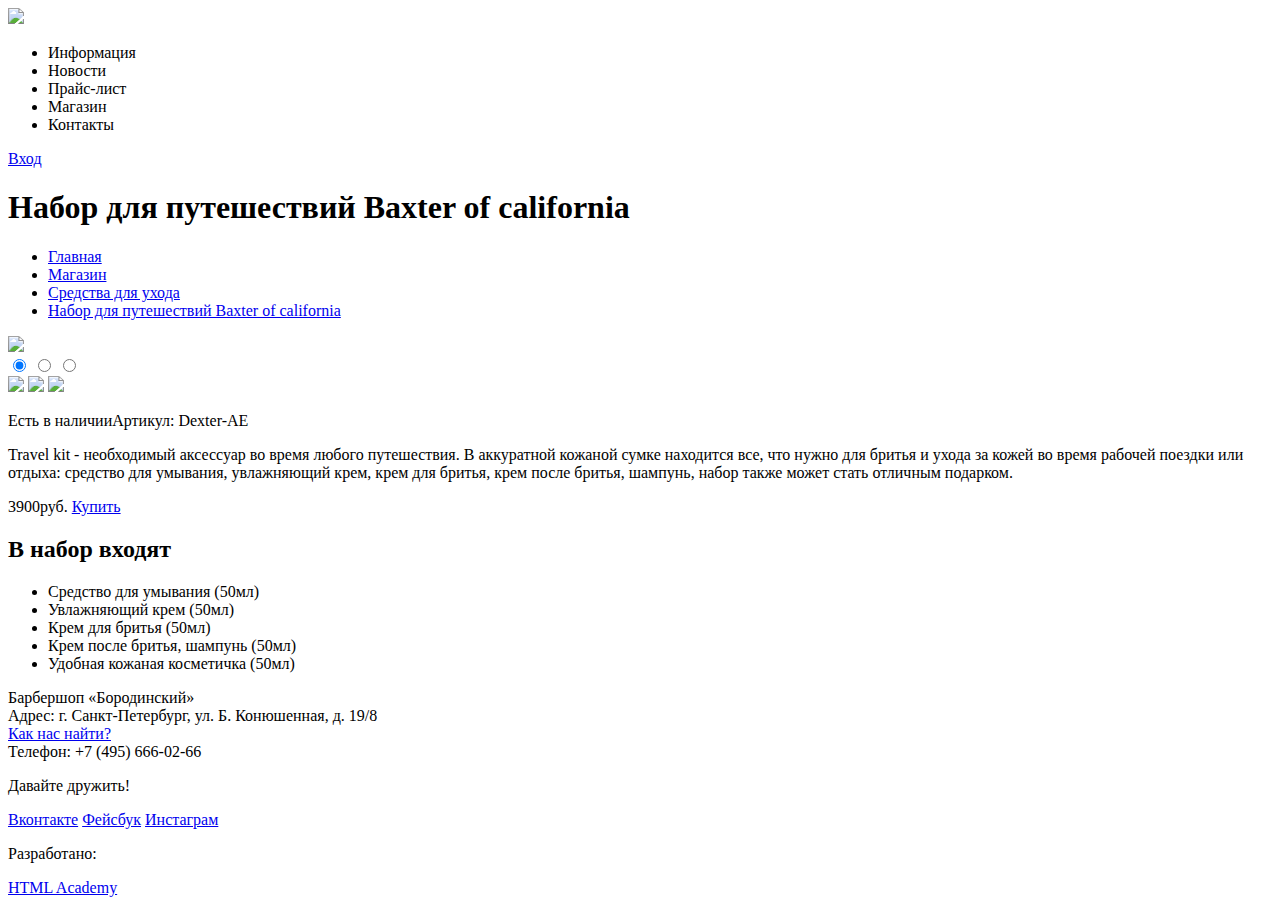
==== catalog-item.html @ fa9762ec "made html shop and catalog" ====
<!DOCTYPE html>
<html lang="en">
<head>
	<meta charset="UTF-8">
	<title>Catalog</title>
</head>
<body>
<form action="#" method="get">
		<header class="main-header">
			<div class="container">
				<nav class="main-navigation">
						<img src="http://placehold.it/150x100">
					<ul>
						<li>Информация</li>
						<li>Новости</li>
						<li>Прайс-лист</li>
						<li>Магазин</li>
						<li>Контакты</li>
					</ul>
				</nav>
				<div class="user-block">
					<a class="login" href="#">Вход</a>
				</div>
			</div>
		</header>
		<main class="container">
			<h1>Набор для путешествий Baxter of california</h1>
			<div class="breadcrumbs">
				<ul>
					<li><a href="#">Главная</a></li>
					<li><a href="#">Магазин</a></li>
					<li><a href="#">Средства для ухода</a></li>
					<li><a href="#">Набор для путешествий Baxter of california</a></li>
				</ul>
			</div>
			<div class="index-content">
				<div class="index-content-left">                    
                	<div class="slider">
                		<div class="slider-inner">
		                    <div class="slider-slides">
		                        <img src="http://placehold.it/300x300">
		                    </div>                        
		                </div>
		                <input type="radio" id="btn-1" name="toggle" checked>
		                <input type="radio" id="btn-2" name="toggle">
		                <input type="radio" id="btn-3" name="toggle">
		                <div class="slider-controls">
		                    <label for="btn-1"><img src="http://placehold.it/100x100"></label>
		                    <label for="btn-2"><img src="http://placehold.it/100x100"></label>
		                    <label for="btn-3"><img src="http://placehold.it/100x100"></label>
		                </div>
		            </div>
				</div>
				<div class="index-content-right">
					<p><span>Есть в наличии</span><span>Артикул: Dexter-AE</span></p>
					<p>Travel kit - необходимый аксессуар во время любого путешествия. В аккуратной кожаной сумке находится все, что нужно для бритья и ухода за кожей во время рабочей поездки или отдыха: средство для умывания, увлажняющий крем, крем для бритья, крем после бритья, шампунь, набор также может стать отличным подарком.</p>
					<span class="prise">3900руб.</span>
					<a href="#" class="btn btn-buy">Купить</a>
					<h2>В набор входят</h2>
					<ul>
						<li>Средство для умывания (50мл)</li>
						<li>Увлажняющий крем (50мл)</li>
						<li>Крем для бритья (50мл)</li>
						<li>Крем после бритья, шампунь (50мл)</li>
						<li>Удобная кожаная косметичка (50мл)</li>
					</ul>
				</div>
			</div>
		</main>
		<footer class="main-footer">
			<div class="container">
				<section class="footer-contacts">
					Барбершоп «Бородинский»<br>
          			Адрес: г. Санкт-Петербург, ул. Б. Конюшенная, д. 19/8<br>
          			<a href="#">Как нас найти?</a><br>
          			Телефон: +7 (495) 666-02-66					
				</section>
				<section class="footer-social">
					<p>Давайте дружить!</p>
			        	<a class="social-btn social-btn-vk" href="#">Вконтакте</a>
			        	<a class="social-btn social-btn-fb" href="#">Фейсбук</a>
			        	<a class="social-btn social-btn-inst" href="#">Инстаграм</a>
				</section>
				<section class="footer-copyright">
					<p>Разработано:</p>
          			<a class="btn" href="https://htmlacademy.ru">HTML Academy</a>
				</section>
			</div>
		</footer>
	<form action="#" method="get">
</body>
</html>
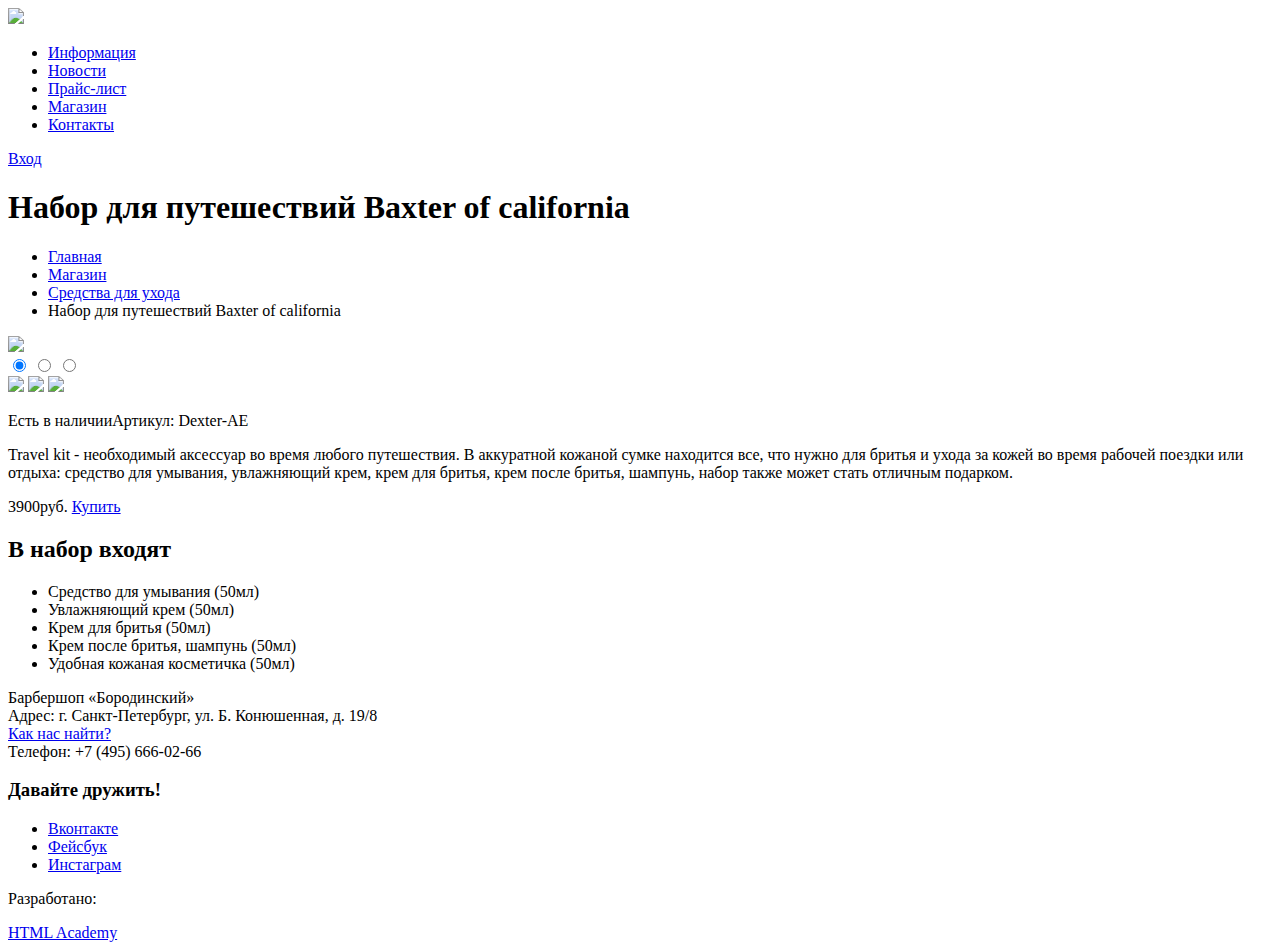
==== commit deac5f24: "corrected with teacher's comments" ====
--- a/catalog-item.html
+++ b/catalog-item.html
@@ -1,21 +1,22 @@
 <!DOCTYPE html>
-<html lang="en">
+<html lang="ru">
 <head>
 	<meta charset="UTF-8">
-	<title>Catalog</title>
+	<title>Catalog-item</title>
 </head>
 <body>
-<form action="#" method="get">
 		<header class="main-header">
 			<div class="container">
 				<nav class="main-navigation">
-						<img src="http://placehold.it/150x100">
+					<div class="logo-img-small">
+						<a href="#"><img src="http://placehold.it/150x100"></a>
+					</div>
 					<ul>
-						<li>Информация</li>
-						<li>Новости</li>
-						<li>Прайс-лист</li>
-						<li>Магазин</li>
-						<li>Контакты</li>
+						<li><a href="#">Информация</a></li>
+						<li><a href="#">Новости</a></li>
+						<li><a href="#">Прайс-лист</a></li>
+						<li><a href="#">Магазин</a></li>
+						<li><a href="#">Контакты</a></li>
 					</ul>
 				</nav>
 				<div class="user-block">
@@ -30,7 +31,7 @@
 					<li><a href="#">Главная</a></li>
 					<li><a href="#">Магазин</a></li>
 					<li><a href="#">Средства для ухода</a></li>
-					<li><a href="#">Набор для путешествий Baxter of california</a></li>
+					<li>Набор для путешествий Baxter of california</li>
 				</ul>
 			</div>
 			<div class="index-content">
@@ -70,16 +71,18 @@
 		<footer class="main-footer">
 			<div class="container">
 				<section class="footer-contacts">
-					Барбершоп «Бородинский»<br>
+					<p>Барбершоп «Бородинский»<br>
           			Адрес: г. Санкт-Петербург, ул. Б. Конюшенная, д. 19/8<br>
           			<a href="#">Как нас найти?</a><br>
-          			Телефон: +7 (495) 666-02-66					
+          			Телефон: +7 (495) 666-02-66</p>
 				</section>
 				<section class="footer-social">
-					<p>Давайте дружить!</p>
-			        	<a class="social-btn social-btn-vk" href="#">Вконтакте</a>
-			        	<a class="social-btn social-btn-fb" href="#">Фейсбук</a>
-			        	<a class="social-btn social-btn-inst" href="#">Инстаграм</a>
+					<h3>Давайте дружить!</h3>
+			        <ul>
+				       	<li><a class="social-btn social-btn-vk" href="#">Вконтакте</a></li>
+				       	<li><a class="social-btn social-btn-fb" href="#">Фейсбук</a></li>
+				       	<li><a class="social-btn social-btn-inst" href="#">Инстаграм</a></li>
+			       	</ul>
 				</section>
 				<section class="footer-copyright">
 					<p>Разработано:</p>
@@ -87,6 +90,5 @@
 				</section>
 			</div>
 		</footer>
-	<form action="#" method="get">
 </body>
 </html>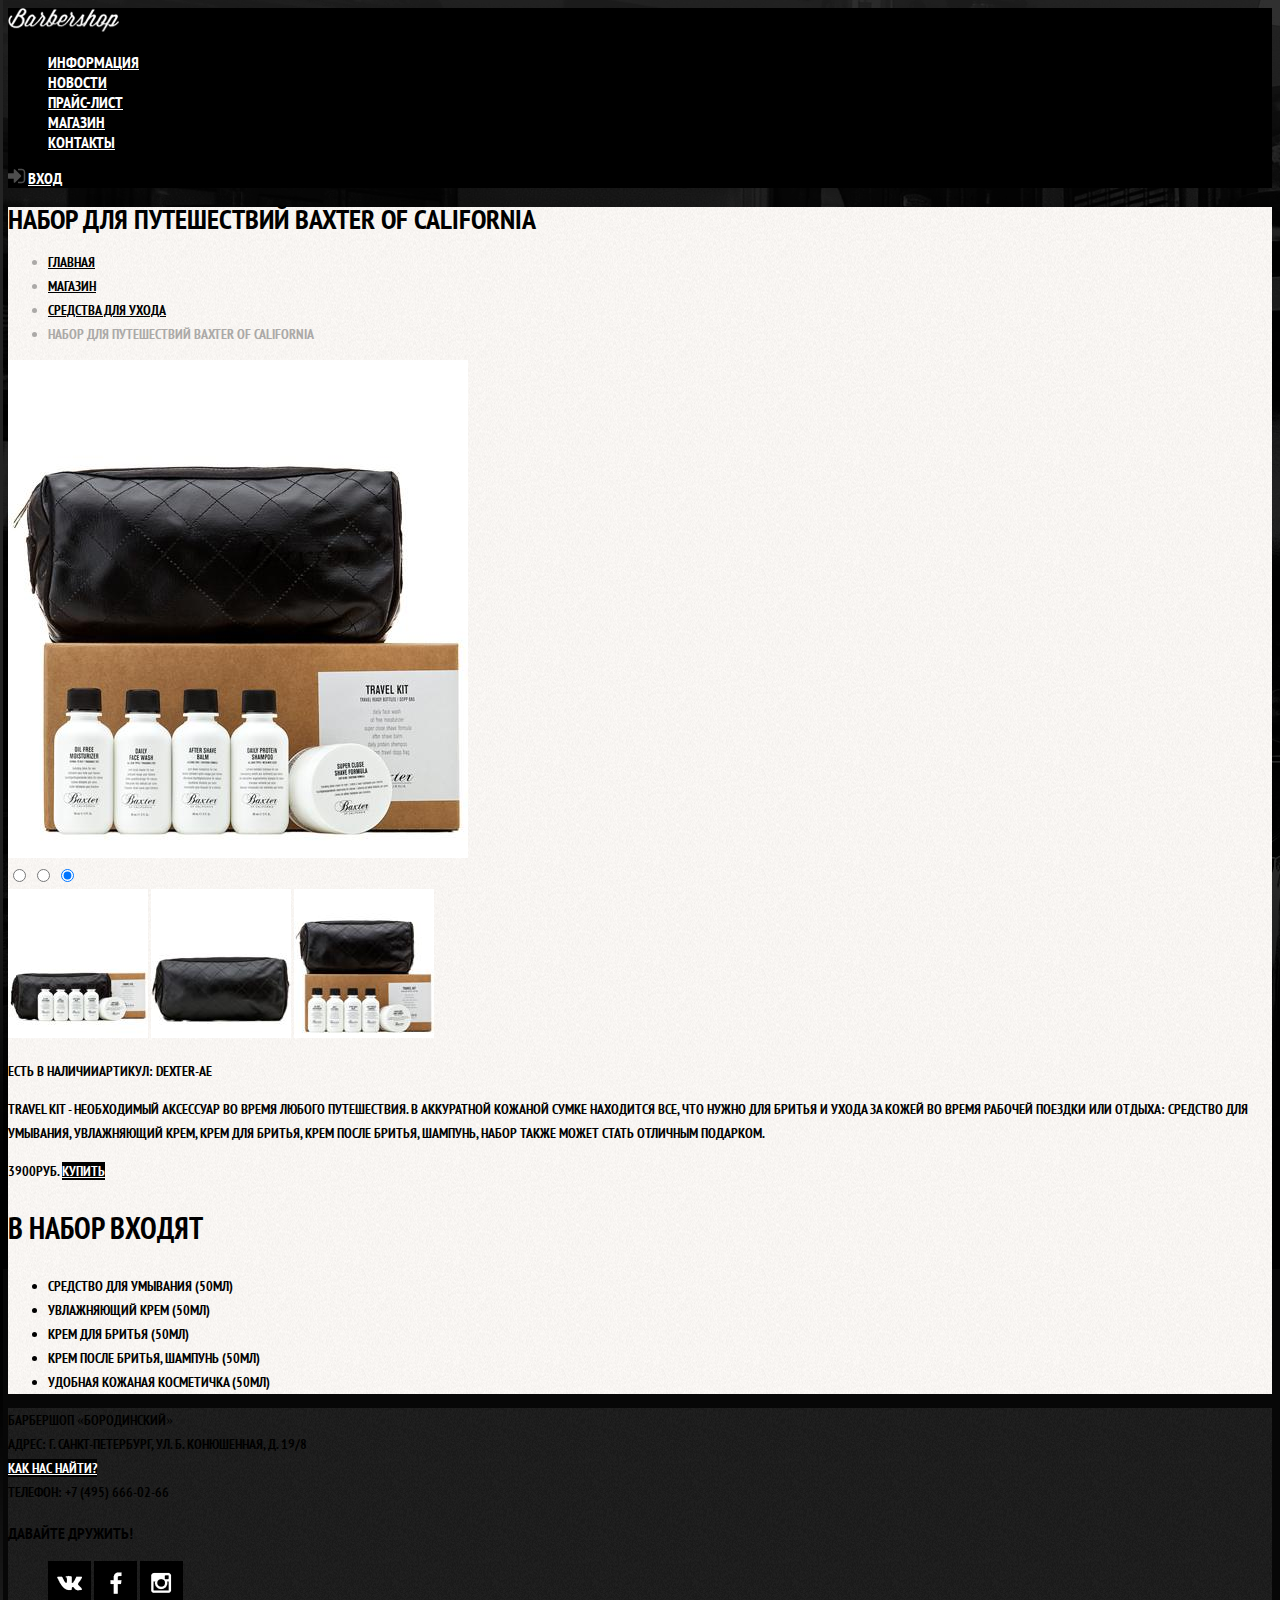
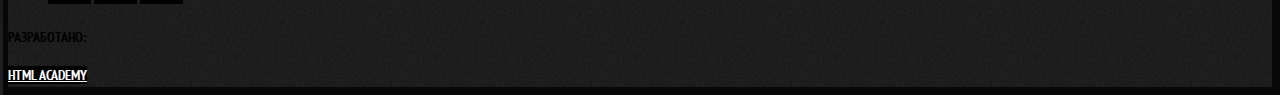
==== commit f418c624: "photoshop lesson" ====
--- a/catalog-item.html
+++ b/catalog-item.html
@@ -3,13 +3,14 @@
 <head>
 	<meta charset="UTF-8">
 	<title>Catalog-item</title>
+	<link rel="stylesheet" type="text/css" href="css/style.css">
 </head>
 <body>
 		<header class="main-header">
 			<div class="container">
 				<nav class="main-navigation">
 					<div class="logo-img-small">
-						<a href="#"><img src="http://placehold.it/150x100"></a>
+						<a href="#"><img src="img/Logo.png" alt="Barbershop" width="111px" height="24px"></a>
 					</div>
 					<ul>
 						<li><a href="#">Информация</a></li>
@@ -24,7 +25,7 @@
 				</div>
 			</div>
 		</header>
-		<main class="container">
+		<main class="container index-content">
 			<h1>Набор для путешествий Baxter of california</h1>
 			<div class="breadcrumbs">
 				<ul>
@@ -39,16 +40,16 @@
                 	<div class="slider">
                 		<div class="slider-inner">
 		                    <div class="slider-slides">
-		                        <img src="http://placehold.it/300x300">
+		                        <img src="img/products/travel-baxter-of-california/img03.jpg" width="460px" height="498px">
 		                    </div>                        
 		                </div>
-		                <input type="radio" id="btn-1" name="toggle" checked>
+		                <input type="radio" id="btn-1" name="toggle">
 		                <input type="radio" id="btn-2" name="toggle">
-		                <input type="radio" id="btn-3" name="toggle">
+		                <input type="radio" id="btn-3" name="toggle" checked>
 		                <div class="slider-controls">
-		                    <label for="btn-1"><img src="http://placehold.it/100x100"></label>
-		                    <label for="btn-2"><img src="http://placehold.it/100x100"></label>
-		                    <label for="btn-3"><img src="http://placehold.it/100x100"></label>
+		                    <label for="btn-1"><img src="img/products/travel-baxter-of-california/img01-s.jpg" width="140px" height="149px"></label>
+		                    <label for="btn-2"><img src="img/products/travel-baxter-of-california/img02-s.jpg" width="140px" height="149px"></label>
+		                    <label for="btn-3"><img src="img/products/travel-baxter-of-california/img03-s.jpg" width="140px" height="149px"></label>
 		                </div>
 		            </div>
 				</div>
@@ -79,9 +80,9 @@
 				<section class="footer-social">
 					<h3>Давайте дружить!</h3>
 			        <ul>
-				       	<li><a class="social-btn social-btn-vk" href="#">Вконтакте</a></li>
-				       	<li><a class="social-btn social-btn-fb" href="#">Фейсбук</a></li>
-				       	<li><a class="social-btn social-btn-inst" href="#">Инстаграм</a></li>
+				       	<li><a class="social-btn social-btn-vk" href="#"></a></li>
+				       	<li><a class="social-btn social-btn-fb" href="#"></a></li>
+				       	<li><a class="social-btn social-btn-inst" href="#"></a></li>
 			       	</ul>
 				</section>
 				<section class="footer-copyright">
--- a/css/style.css
+++ b/css/style.css
@@ -0,0 +1,86 @@
+@font-face {
+  font-family: 'PT Sans Narrow';
+  src:
+    url('../fonts/ptsansnarrow.woff2'),
+    url('../fonts/ptsansnarrow.woff'),
+	url('../fonts/PTN57F.ttf');
+}
+@font-face {
+  font-family: 'PT Sans Narrow Bold';
+  src:
+    url('../fonts/ptsansnarrowbold.woff2'),
+    url('../fonts/ptsansnarrowbold.woff'),
+	url('../fonts/PTN77F.ttf');
+}
+
+body {
+	font-size: 14px;
+	line-height: 24px;
+	color: #000000;
+	font-weight: normal;
+	text-transform: uppercase;
+	font-family: "PT Sans Narrow Bold";
+	background: #242424 url('../img/tint.png') no-repeat;
+}
+b.features-name,
+h2 {
+	font-size: 30px;
+	line-height: 42px;
+}
+.main-header {
+	font-size: 16px;
+	line-height: 20px;
+	background-color: #000000;
+}
+a {
+	color: white;
+	background-color: black;
+}
+.login:before {
+	content: "";
+	background: url("../img/icon-login.png") no-repeat;
+	padding-right: 20px;
+	opacity: 0.3;
+}
+.login:hover:before {
+	opacity: 1;
+}
+.breadcrumbs {
+	color: #aba9a7;
+}
+.breadcrumbs a {
+	background-color: transparent;
+	color: #000000;
+}
+.index-content {
+	background: url("../img/background-light.png") repeat;
+}
+.main-footer {
+	background: url("../img/background-dark.png") repeat;
+}
+.footer-social ul {
+	list-style-type: none;
+}
+.footer-social li {
+	display: inline-block;
+}
+a.social-btn {
+	width: 43px;
+	height: 43px;
+	display: inline-block;
+	background-color: #000;
+	background-position: 50% 50%;
+	background-repeat: no-repeat;
+}
+a.social-btn-vk {
+	background-image: url("../img/vkontakte.png");
+}
+a.social-btn-fb {
+	background-image: url("../img/facebook.png");
+}
+a.social-btn-inst {
+	background-image: url("../img/instagram.png");
+}
+a.social-btn:hover {
+	-webkit-filter: invert(1);
+}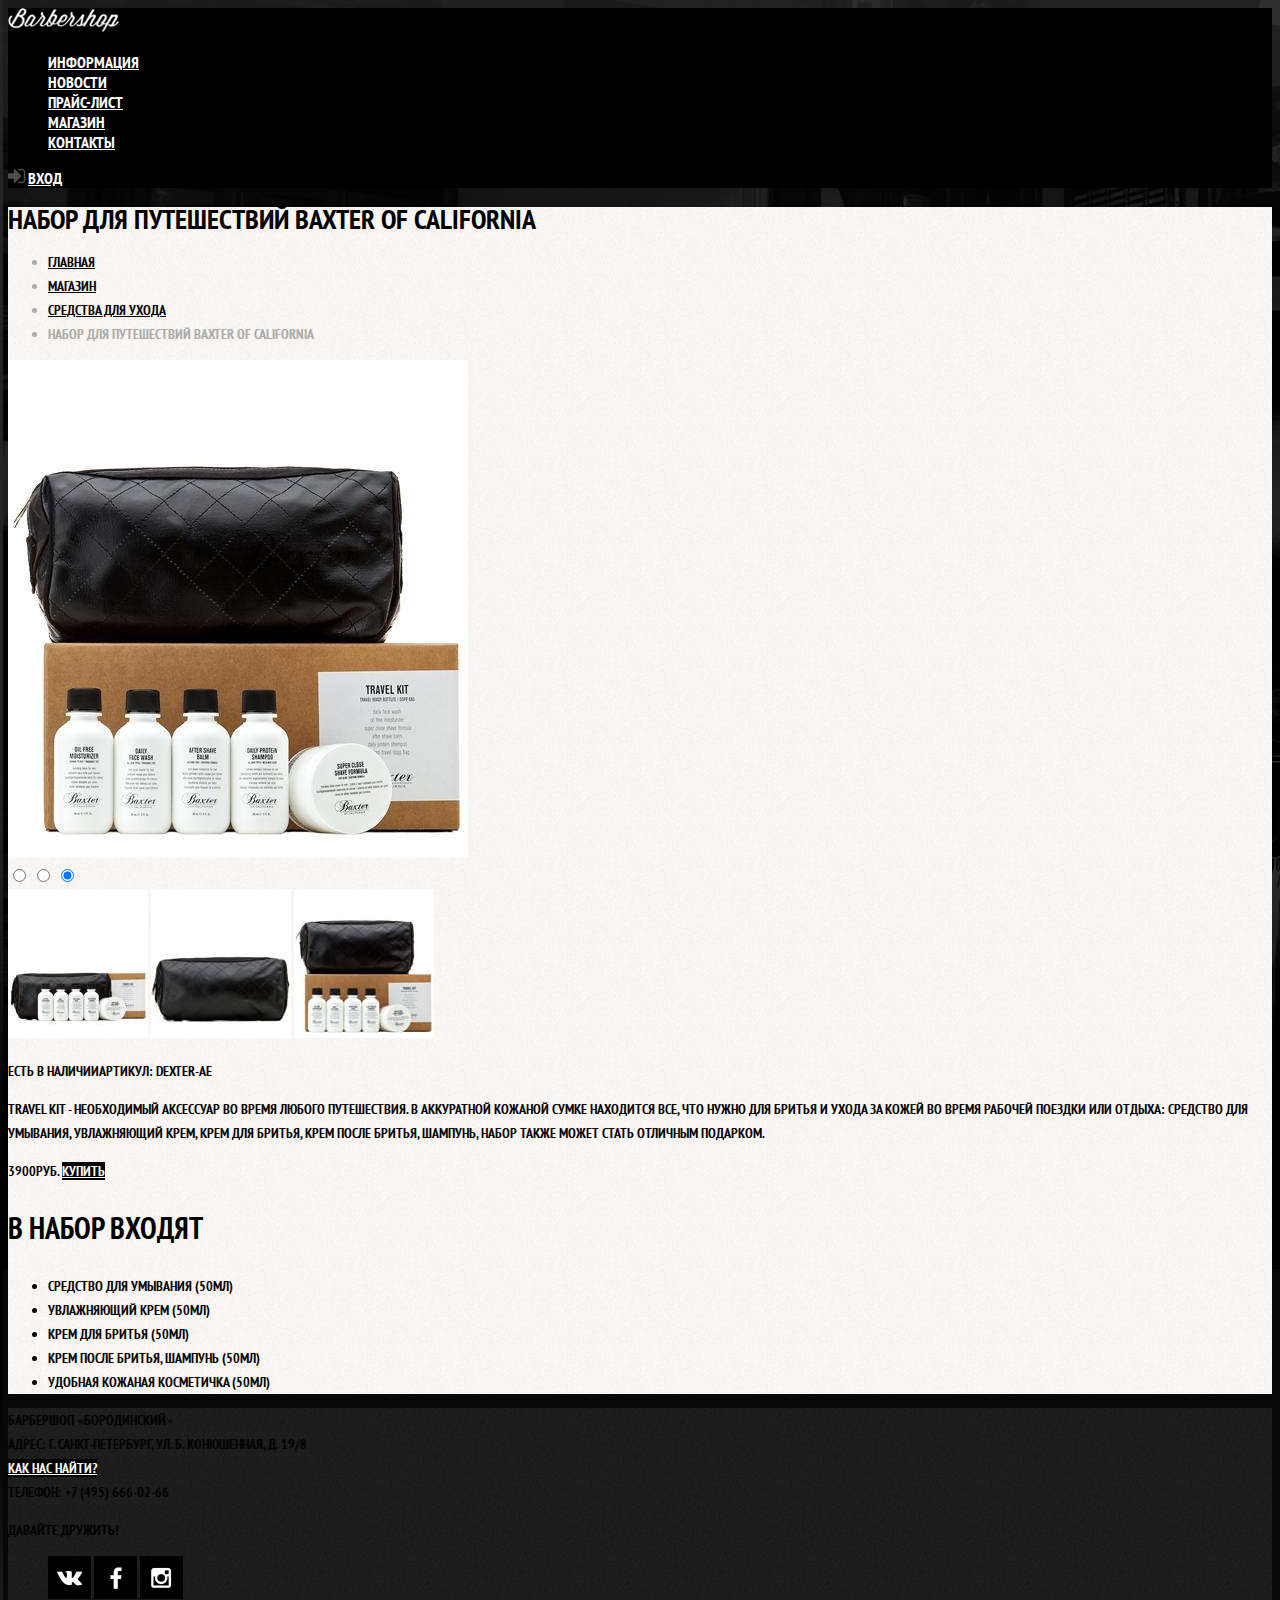
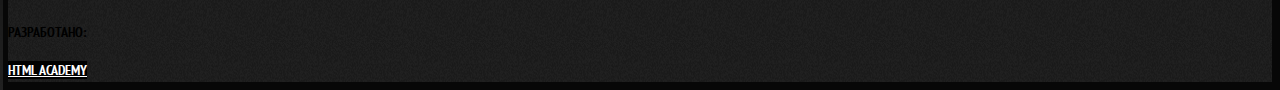
==== commit 89ede998: "figure fixes" ====
--- a/catalog-item.html
+++ b/catalog-item.html
@@ -78,7 +78,7 @@
           			Телефон: +7 (495) 666-02-66</p>
 				</section>
 				<section class="footer-social">
-					<h3>Давайте дружить!</h3>
+					<p>Давайте дружить!</p>
 			        <ul>
 				       	<li><a class="social-btn social-btn-vk" href="#"></a></li>
 				       	<li><a class="social-btn social-btn-fb" href="#"></a></li>
--- a/css/style.css
+++ b/css/style.css
@@ -83,4 +83,18 @@
 }
 a.social-btn:hover {
 	-webkit-filter: invert(1);
+}
+span.product-category,
+span.product-manufacturer,
+span.price {
+	color: #000;
+}
+.product-info a {
+	background-color: transparent;
+}
+span.product-category {
+	text-transform: none;
+}
+a.btn {
+	background-color: #000;
 }